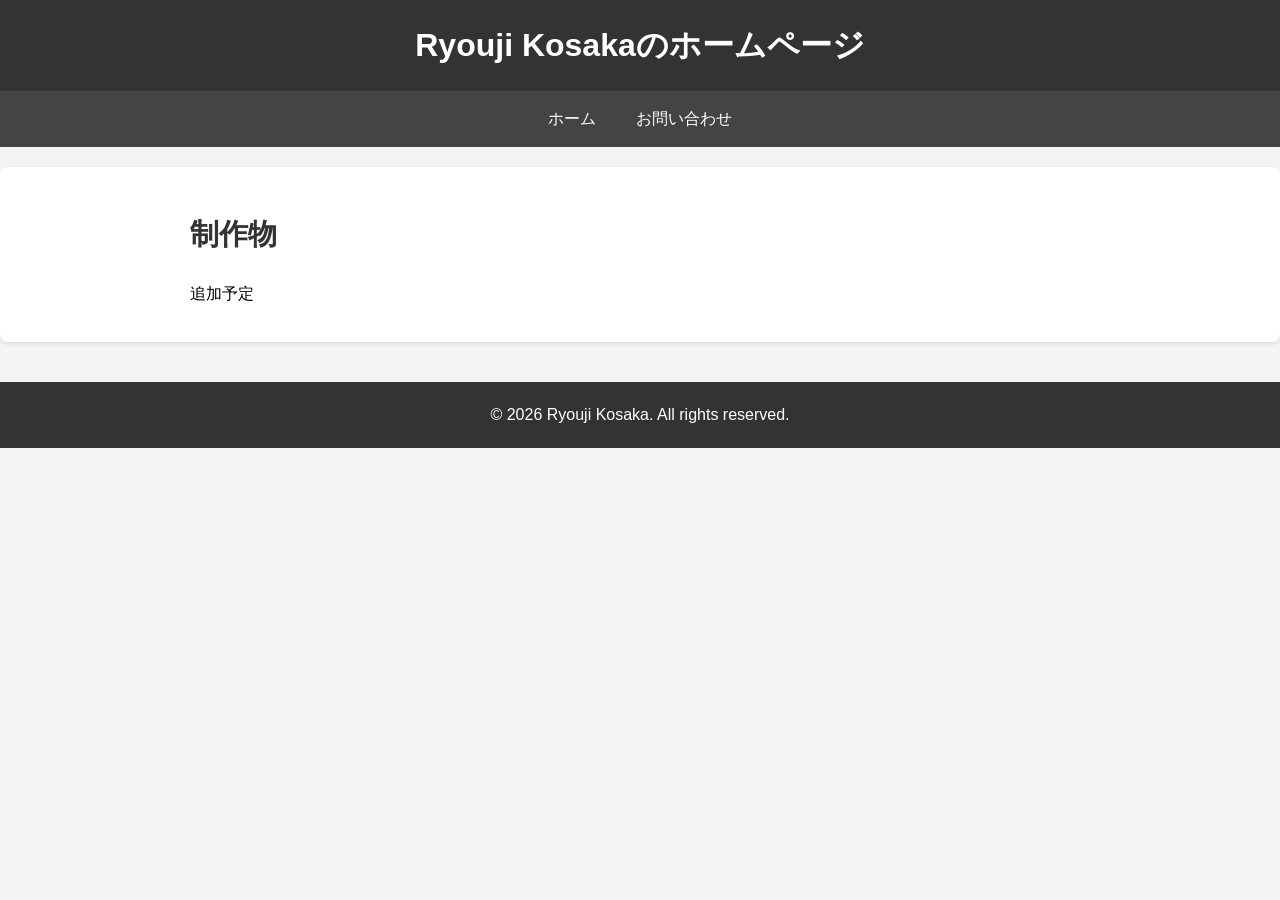
==== index.html @ 2c6aedab "とりあえず雛形を作成しました。" ====
<!DOCTYPE html>
<html lang="ja">
<head>
    <meta charset="UTF-8">
    <meta name="viewport" content="width=device-width, initial-scale=1.0">
    <title>Ryouji Kosaka</title>
    <link rel="stylesheet" href="style.css">
</head>
<body>
    <header>
        <h1>Ryouji Kosakaのホームページ</h1>
    </header>
    <nav>
        <ul>
            <li><a href="index.html">ホーム</a></li>
            <li><a href="contact.html">お問い合わせ</a></li>
        </ul>
    </nav>
    <main>
        <section>
            <h2>制作物</h2>
            <p>追加予定</p>
        </section>
    </main>
    <footer>
        <p>&copy; <span id="year"></span> Ryouji Kosaka. All rights reserved.</p>
    </footer>
    <script>
        document.getElementById('year').textContent = new Date().getFullYear();
    </script>
</body>
</html>
---- style.css ----
* {
    box-sizing: border-box;
}

body {
    font-family: Arial, sans-serif;
    line-height: 1.6;
    margin: 0;
    padding: 0;
    background-color: #f4f4f4;
}

.container {
    max-width: 1200px;
    margin: 0 auto;
    padding: 0 20px;
}

header {
    background-color: #333;
    color: white;
    padding: 20px 0;
    text-align: center;
}

header h1 {
    margin: 0;
    font-size: 2rem;
}

nav {
    background-color: #444;
    padding: 0;
}

nav ul {
    list-style: none;
    margin: 0;
    padding: 0;
    display: flex;
    flex-wrap: wrap;
    justify-content: center;
}

nav li {
    margin: 0;
}

nav a {
    display: block;
    color: white;
    text-decoration: none;
    padding: 15px 20px;
    transition: background-color 0.3s;
}

nav a:hover {
    background-color: #555;
}

main {
    background-color: white;
    margin: 20px auto;
    padding: 20px;
    border-radius: 8px;
    box-shadow: 0 2px 4px rgba(0, 0, 0, 0.1);
}

section {
    max-width: 900px;
    margin: 0 auto;
}

section h2 {
    font-size: 1.8rem;
    color: #333;
}

footer {
    background-color: #333;
    color: white;
    text-align: center;
    padding: 20px 0;
    margin-top: 40px;
}

footer p {
    margin: 0;
}

/* レスポンシブ対応 */
@media (max-width: 768px) {
    header h1 {
        font-size: 1.5rem;
    }

    nav ul {
        flex-direction: column;
    }

    nav a {
        padding: 12px 15px;
    }

    main {
        margin: 10px 0;
        padding: 15px;
    }

    section h2 {
        font-size: 1.4rem;
    }
}

@media (max-width: 480px) {
    header h1 {
        font-size: 1.2rem;
    }

    nav a {
        padding: 10px 12px;
        font-size: 0.9rem;
    }

    main {
        padding: 10px;
    }

    section h2 {
        font-size: 1.1rem;
    }
}

/* お問い合わせページのスタイル */
.contact-info {
    background-color: #f9f9f9;
    padding: 20px;
    border-radius: 8px;
    margin-bottom: 30px;
    border-left: 4px solid #333;
}

.contact-info h3 {
    margin-top: 0;
    color: #333;
}

.info-item {
    margin-bottom: 15px;
}

.info-item h4 {
    margin: 0 0 5px 0;
    color: #555;
    font-size: 0.95rem;
}

.info-item p {
    margin: 0;
    color: #333;
}

.info-item a {
    color: #0066cc;
    text-decoration: none;
}

.info-item a:hover {
    text-decoration: underline;
}

.contact-form {
    background-color: #fff;
}

.contact-form h3 {
    color: #333;
    margin-top: 0;
}

.form-group {
    margin-bottom: 20px;
}

.form-group label {
    display: block;
    margin-bottom: 8px;
    color: #333;
    font-weight: bold;
}

.form-group .required {
    color: #e74c3c;
    margin-left: 3px;
}

.form-group input,
.form-group textarea {
    width: 100%;
    padding: 10px;
    border: 1px solid #ddd;
    border-radius: 4px;
    font-family: Arial, sans-serif;
    font-size: 1rem;
    transition: border-color 0.3s;
}

.form-group input:focus,
.form-group textarea:focus {
    outline: none;
    border-color: #0066cc;
    box-shadow: 0 0 5px rgba(0, 102, 204, 0.3);
}

.submit-btn {
    background-color: #333;
    color: white;
    padding: 12px 30px;
    border: none;
    border-radius: 4px;
    font-size: 1rem;
    cursor: pointer;
    transition: background-color 0.3s;
}

.submit-btn:hover {
    background-color: #555;
}

.submit-btn:active {
    background-color: #222;
}

/* レスポンシブ対応（お問い合わせページ） */
@media (max-width: 768px) {
    .contact-info {
        padding: 15px;
    }

    .form-group input,
    .form-group textarea {
        font-size: 16px;
    }
}
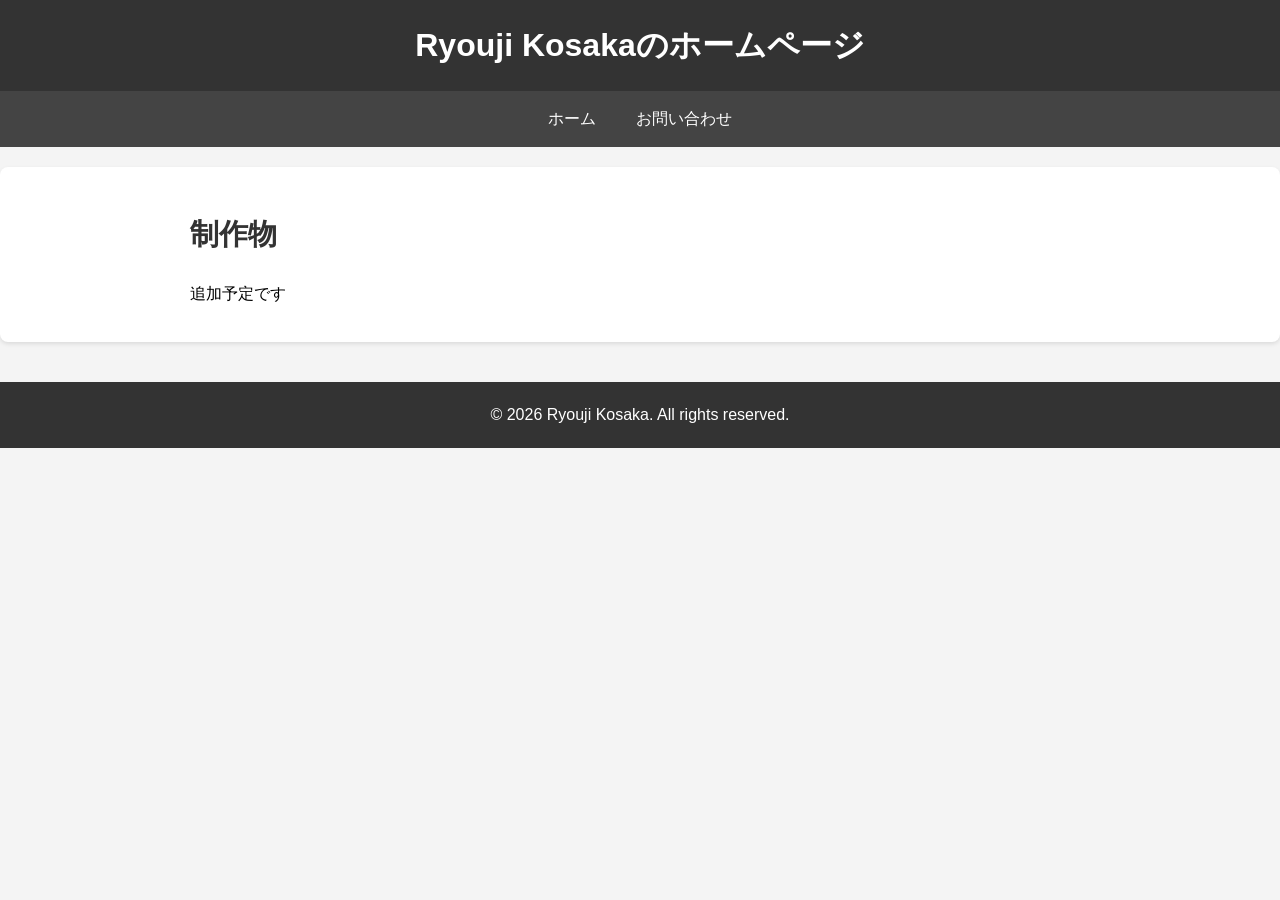
==== commit d1a789c8: "test" ====
--- a/index.html
+++ b/index.html
@@ -19,7 +19,7 @@
     <main>
         <section>
             <h2>制作物</h2>
-            <p>追加予定</p>
+            <p>追加予定です</p>
         </section>
     </main>
     <footer>
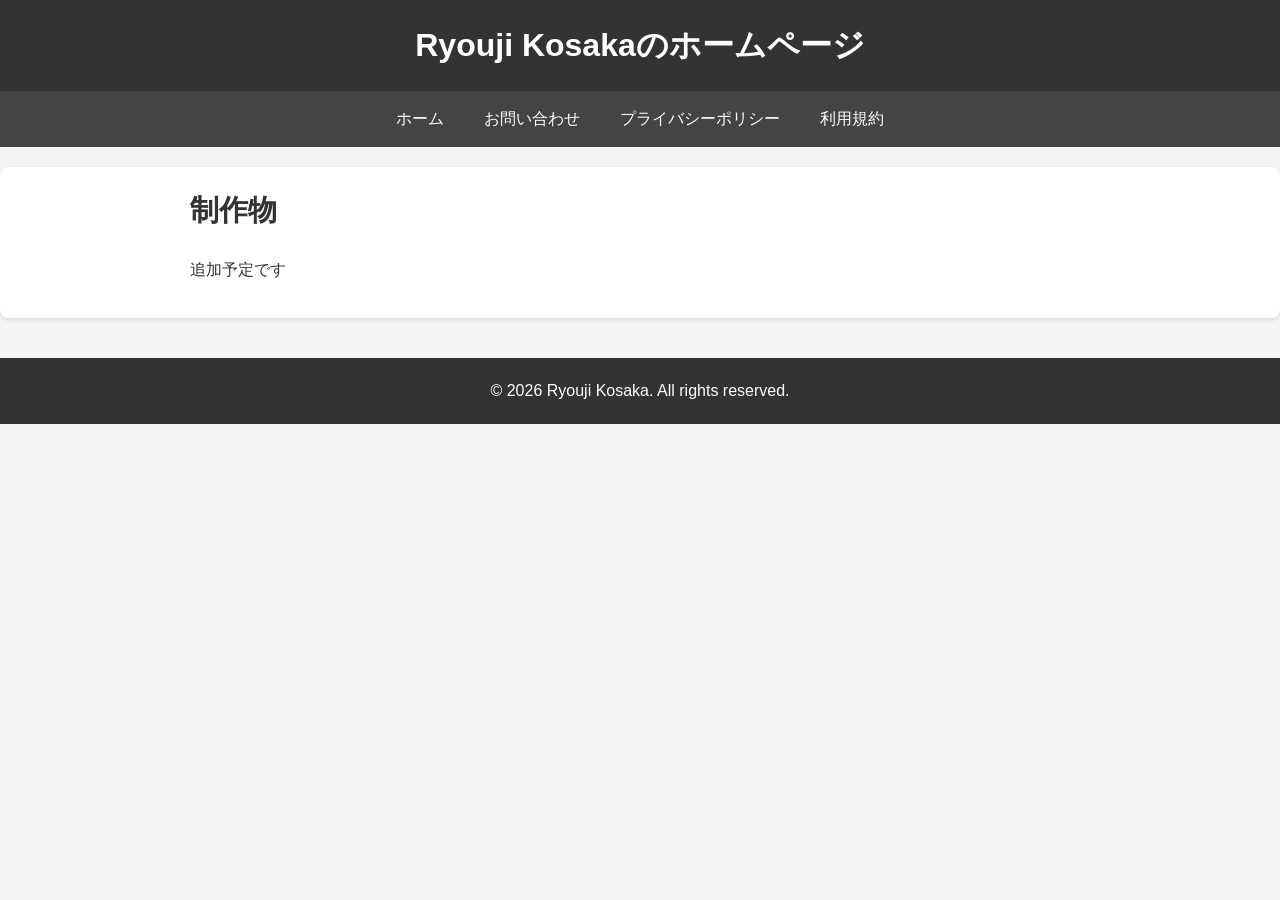
==== commit b0910885: "Add Canva legal pages" ====
--- a/index.html
+++ b/index.html
@@ -14,6 +14,8 @@
         <ul>
             <li><a href="index.html">ホーム</a></li>
             <li><a href="contact.html">お問い合わせ</a></li>
+            <li><a href="privacy.html">プライバシーポリシー</a></li>
+            <li><a href="policy.html">利用規約</a></li>
         </ul>
     </nav>
     <main>
@@ -29,4 +31,4 @@
         document.getElementById('year').textContent = new Date().getFullYear();
     </script>
 </body>
-</html>+</html>
--- a/style.css
+++ b/style.css
@@ -74,6 +74,73 @@
 section h2 {
     font-size: 1.8rem;
     color: #333;
+    margin-top: 0;
+}
+
+section h3 {
+    color: #333;
+    margin-bottom: 10px;
+}
+
+section p,
+section li {
+    color: #333;
+}
+
+.page-intro {
+    color: #555;
+    margin-bottom: 24px;
+}
+
+.legal-meta {
+    display: inline-block;
+    margin-bottom: 24px;
+    padding: 8px 12px;
+    background-color: #f0f0f0;
+    border-radius: 999px;
+    color: #555;
+    font-size: 0.95rem;
+}
+
+.legal-section {
+    margin-bottom: 28px;
+    padding: 20px;
+    background-color: #fafafa;
+    border: 1px solid #e6e6e6;
+    border-radius: 8px;
+}
+
+.legal-section:last-of-type {
+    margin-bottom: 0;
+}
+
+.legal-section ul {
+    padding-left: 20px;
+    margin-bottom: 0;
+}
+
+.legal-section li + li {
+    margin-top: 8px;
+}
+
+.contact-card {
+    background-color: #f9f9f9;
+    padding: 20px;
+    border-radius: 8px;
+    border-left: 4px solid #333;
+}
+
+.contact-card p {
+    margin: 8px 0;
+}
+
+.contact-card a {
+    color: #0066cc;
+    text-decoration: none;
+}
+
+.contact-card a:hover {
+    text-decoration: underline;
 }
 
 footer {
@@ -109,6 +176,10 @@
 
     section h2 {
         font-size: 1.4rem;
+    }
+
+    .legal-section {
+        padding: 16px;
     }
 }
 
